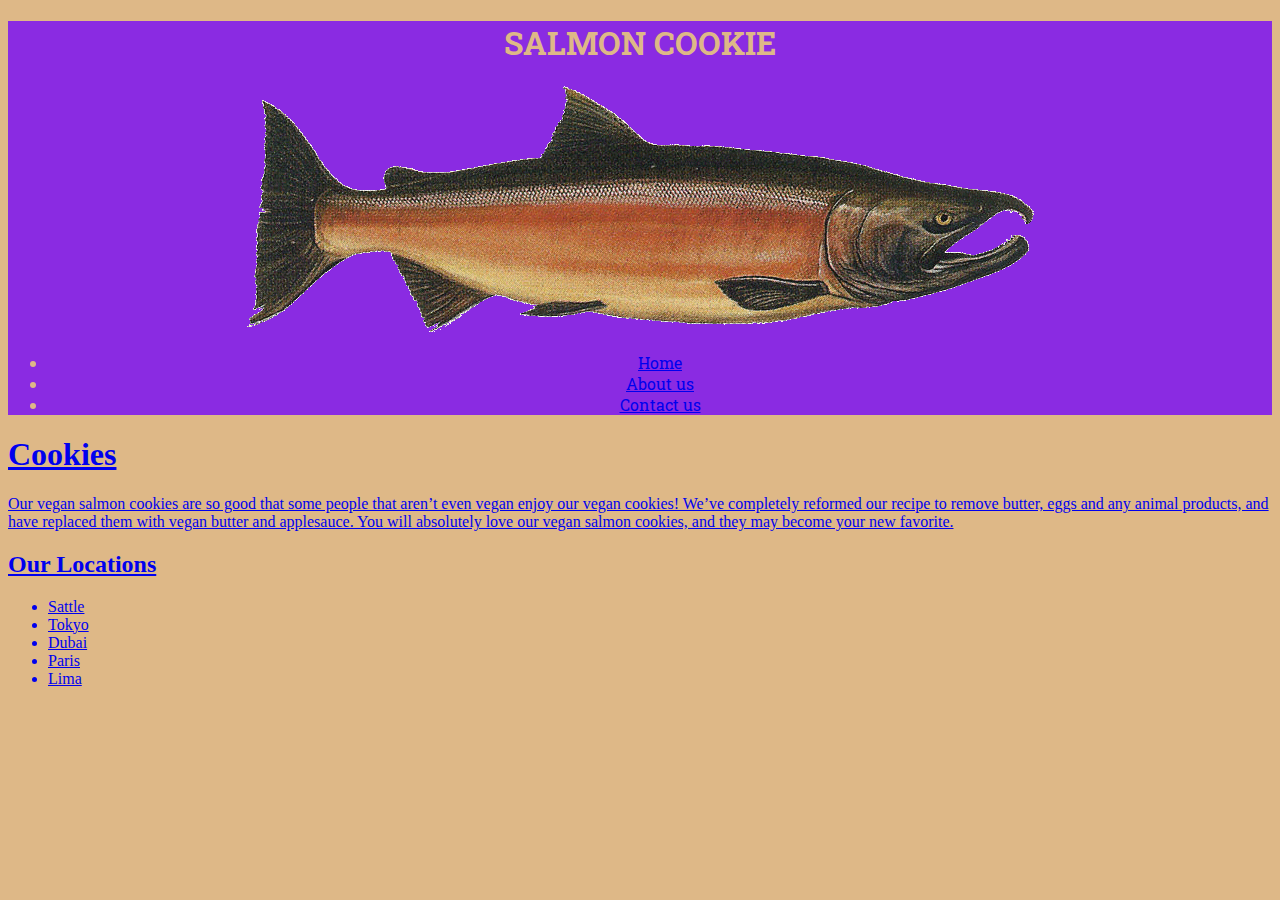
==== index.html @ 9e7d3e0f "edit" ====
<!DOCTYPE html>
<html lang="en">

<head>
    <meta charset="UTF-8">
    <meta http-equiv="X-UA-Compatible" content="IE=edge">
    <meta name="viewport" content="width=device-width, initial-scale=1.0">
    <title>SALMON COOKIES</title>
    <link rel="stylesheet" href="CSS/style.css">
    <link rel="preconnect" href="https://fonts.googleapis.com">
    <link rel="preconnect" href="https://fonts.gstatic.com" crossorigin>
    <link href="https://fonts.googleapis.com/css2?family=Roboto+Slab&display=swap" rel="stylesheet">

</head>

<body>
    <header>
        <div>
            <h1>SALMON COOKIE</h1>
            <img src="images/salmon.png" alt="Salmon" width="auto" height="auto">
        </div>
        <nav>
            <ul>
                <li><a href="www.google.com">Home</li>
                <li><a href="www.google.com">About us</li>
                <li><a href="www.google.com">Contact us</li>
            </ul>
        </nav>
    </header>
    <main>
        <div>
            <h1> Cookies</h1>
        </div>
        <article>
            Our vegan salmon cookies are so good that some people that aren’t even vegan enjoy our vegan
            cookies! We’ve completely reformed our recipe to remove butter, eggs and any animal products, and have
            replaced them with vegan butter and applesauce. You will absolutely love our vegan salmon cookies, and they may
            become your new favorite. 
        </article>
        <div>
            <h2>Our Locations</h2>
        </div>
        <div>
            <ul>
                <li>Sattle</li>
                <li>Tokyo</li>
                <li>Dubai</li>
                <li>Paris</li>
                <li>Lima</li>
            </ul>
        </div>
    </main>
    <footer>

    </footer>

</body>

</html>
---- CSS/style.css ----
header{
    background-color: blueviolet;
    color:burlywood;
    text-align: center;
    font-family: 'Roboto Slab', serif;

}
body{
    background-color:burlywood;
}
img{
    width:auto;
    height: auto;
}
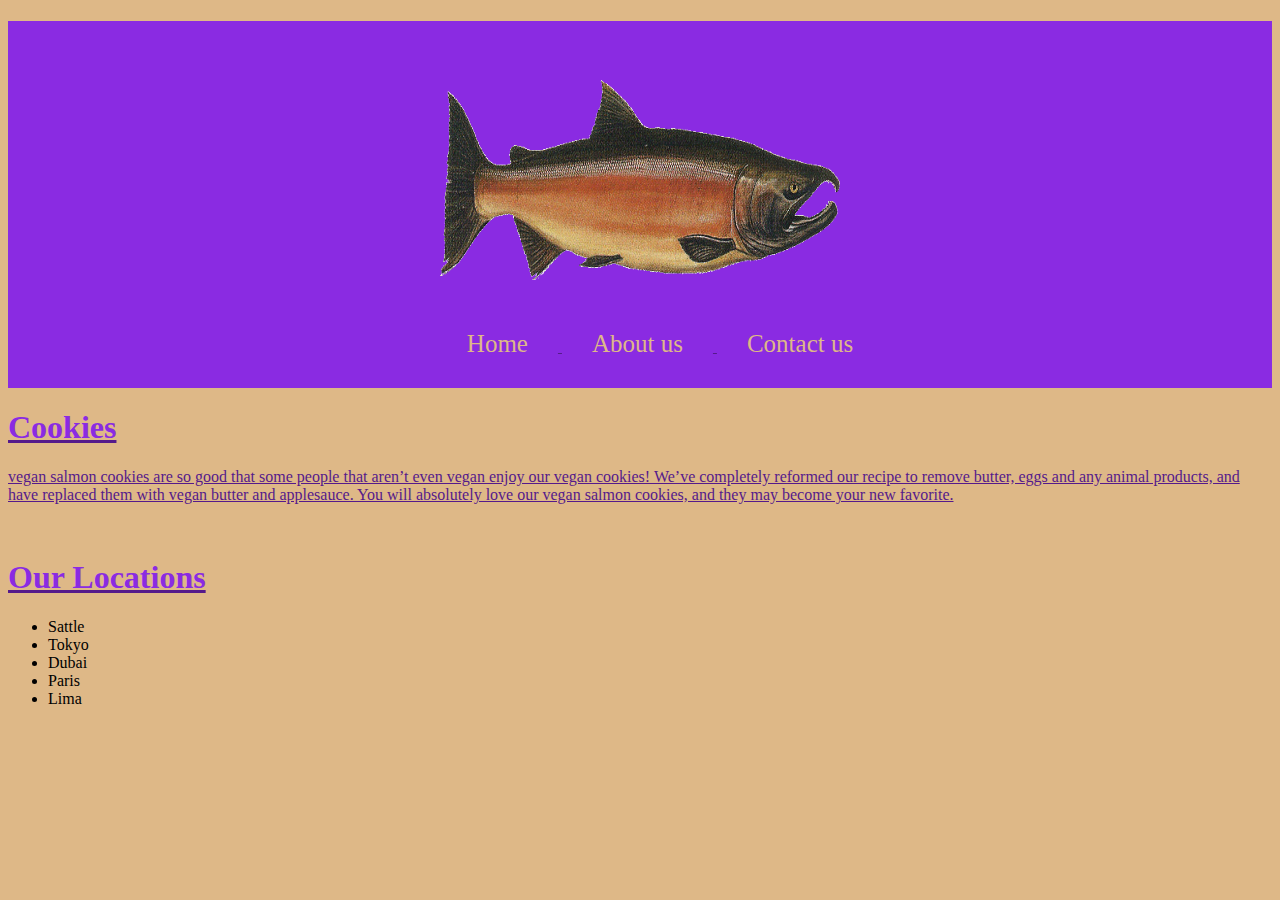
==== commit d0f96097: "edit2" ====
--- a/index.html
+++ b/index.html
@@ -8,11 +8,9 @@
     <title>SALMON COOKIES</title>
     <link rel="stylesheet" href="CSS/style.css">
     <link rel="preconnect" href="https://fonts.googleapis.com">
-    <link rel="preconnect" href="https://fonts.gstatic.com" crossorigin>
-    <link href="https://fonts.googleapis.com/css2?family=Roboto+Slab&display=swap" rel="stylesheet">
-
+    <!-- <link rel="preconnect" href="https://fonts.gstatic.com" crossorigin>
+    <link href="https://fonts.googleapis.com/css2?family=Roboto+Slab&display=swap" rel="stylesheet"> -->
 </head>
-
 <body>
     <header>
         <div>
@@ -21,34 +19,35 @@
         </div>
         <nav>
             <ul>
-                <li><a href="www.google.com">Home</li>
-                <li><a href="www.google.com">About us</li>
-                <li><a href="www.google.com">Contact us</li>
+                <li><a href="">Home</li>
+                <li><a href="">About us</li>
+                <li><a href="">Contact us</li>
             </ul>
         </nav>
     </header>
     <main>
-        <div>
+        <article>
             <h1> Cookies</h1>
-        </div>
-        <article>
-            Our vegan salmon cookies are so good that some people that aren’t even vegan enjoy our vegan
+            <p> vegan salmon cookies are so good that some people that aren’t even vegan enjoy our vegan
             cookies! We’ve completely reformed our recipe to remove butter, eggs and any animal products, and have
             replaced them with vegan butter and applesauce. You will absolutely love our vegan salmon cookies, and they may
-            become your new favorite. 
+            become your new favorite.
+        </p> 
         </article>
-        <div>
-            <h2>Our Locations</h2>
-        </div>
-        <div>
+        <br>
+            <h1>Our Locations</h1>
+        <aside>
+            <nav>
             <ul>
-                <li>Sattle</li>
-                <li>Tokyo</li>
-                <li>Dubai</li>
-                <li>Paris</li>
-                <li>Lima</li>
+                <li><a href=""></a>Sattle</li>
+                <li><a href=""></a>Tokyo</li>
+                <li><a href=""></a>Dubai</li>
+                <li><a href=""></a>Paris</li>
+                <li><a href=""></a>Lima</li>
             </ul>
-        </div>
+        </nav>
+        </aside>
+        
     </main>
     <footer>
 
--- a/CSS/style.css
+++ b/CSS/style.css
@@ -3,12 +3,28 @@
     color:burlywood;
     text-align: center;
     font-family: 'Roboto Slab', serif;
-
 }
 body{
     background-color:burlywood;
 }
 img{
-    width:auto;
-    height: auto;
+    width:400px;
+    height:200px;
 }
+header nav ul li{
+    display: inline-block;
+    padding: 30px;
+    font-size: 25px;
+  }
+  header nav ul li a{ 
+    text-decoration-line: none;
+    color:burlywood;
+    
+  }
+  h1{
+    font-family: 'Roboto Slab', serif;
+      color:blueviolet;
+  }
+  footer{
+    background-color: blueviolet;
+  }
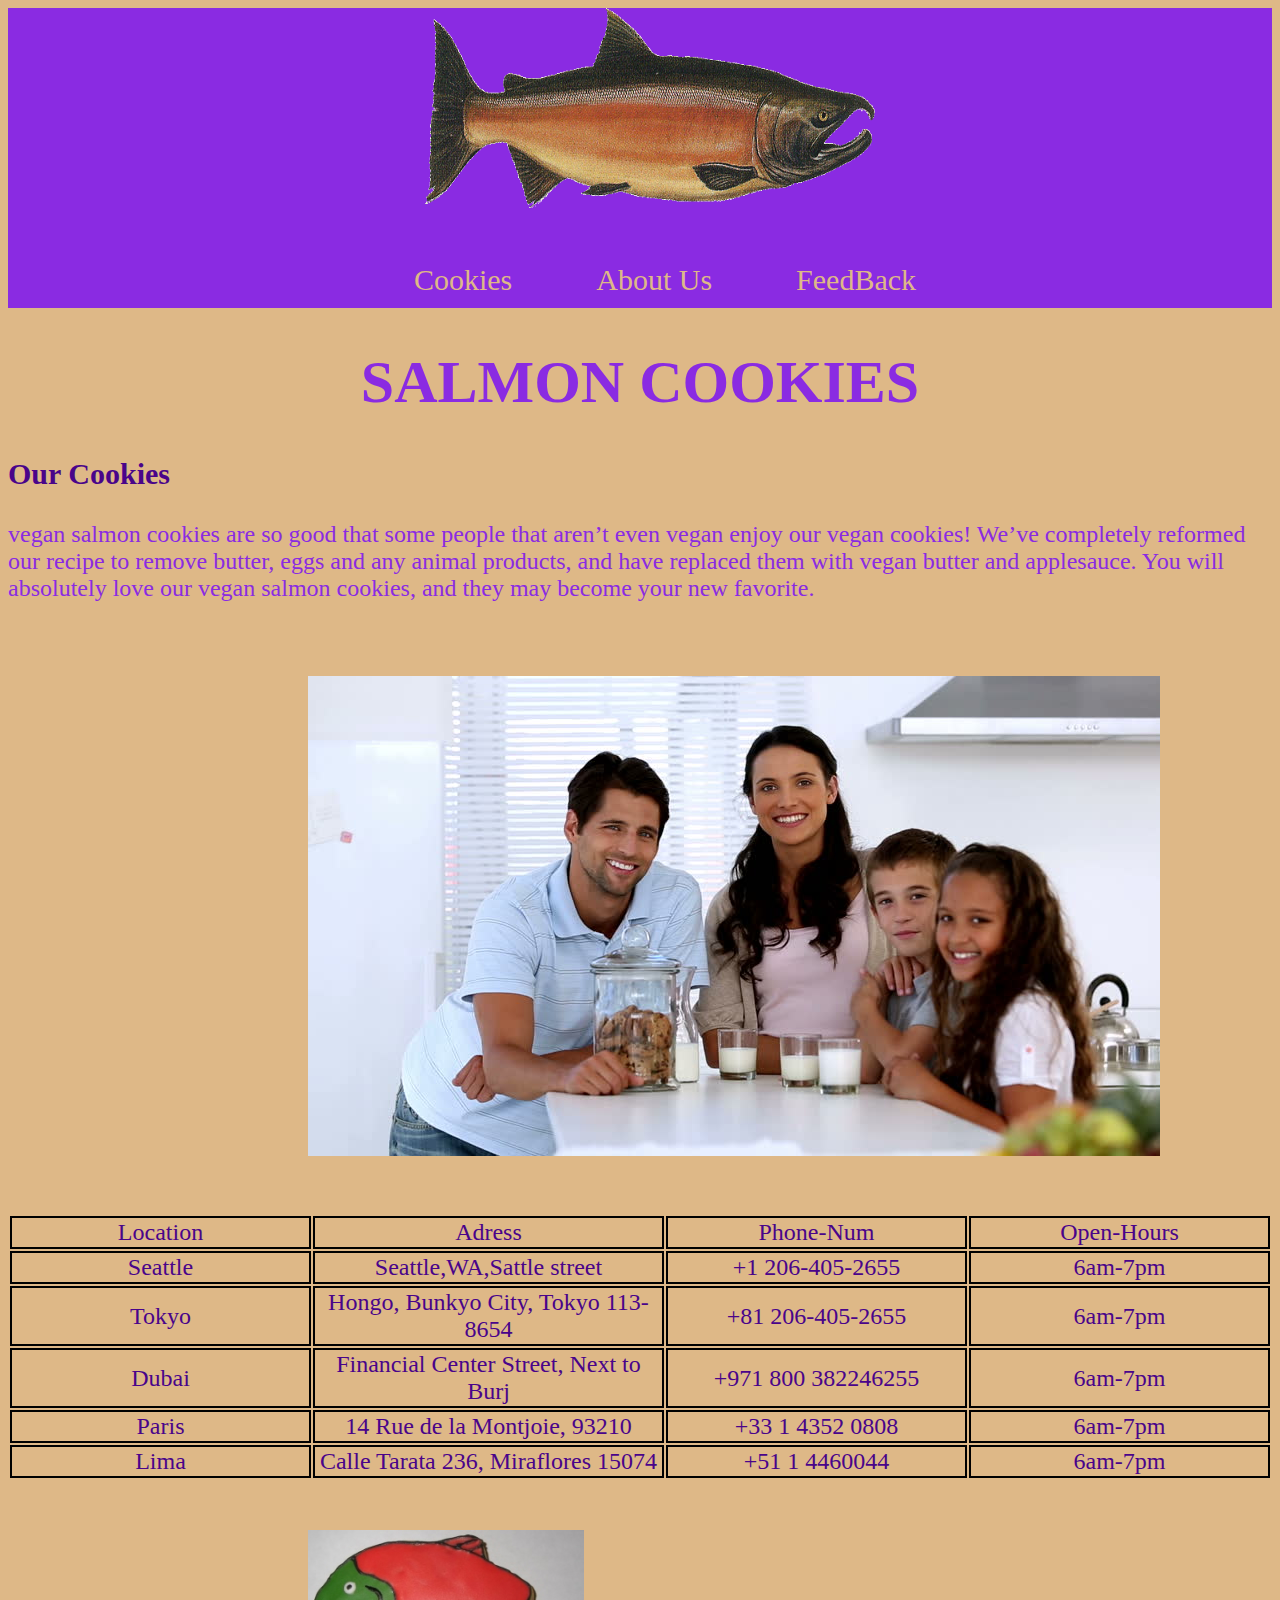
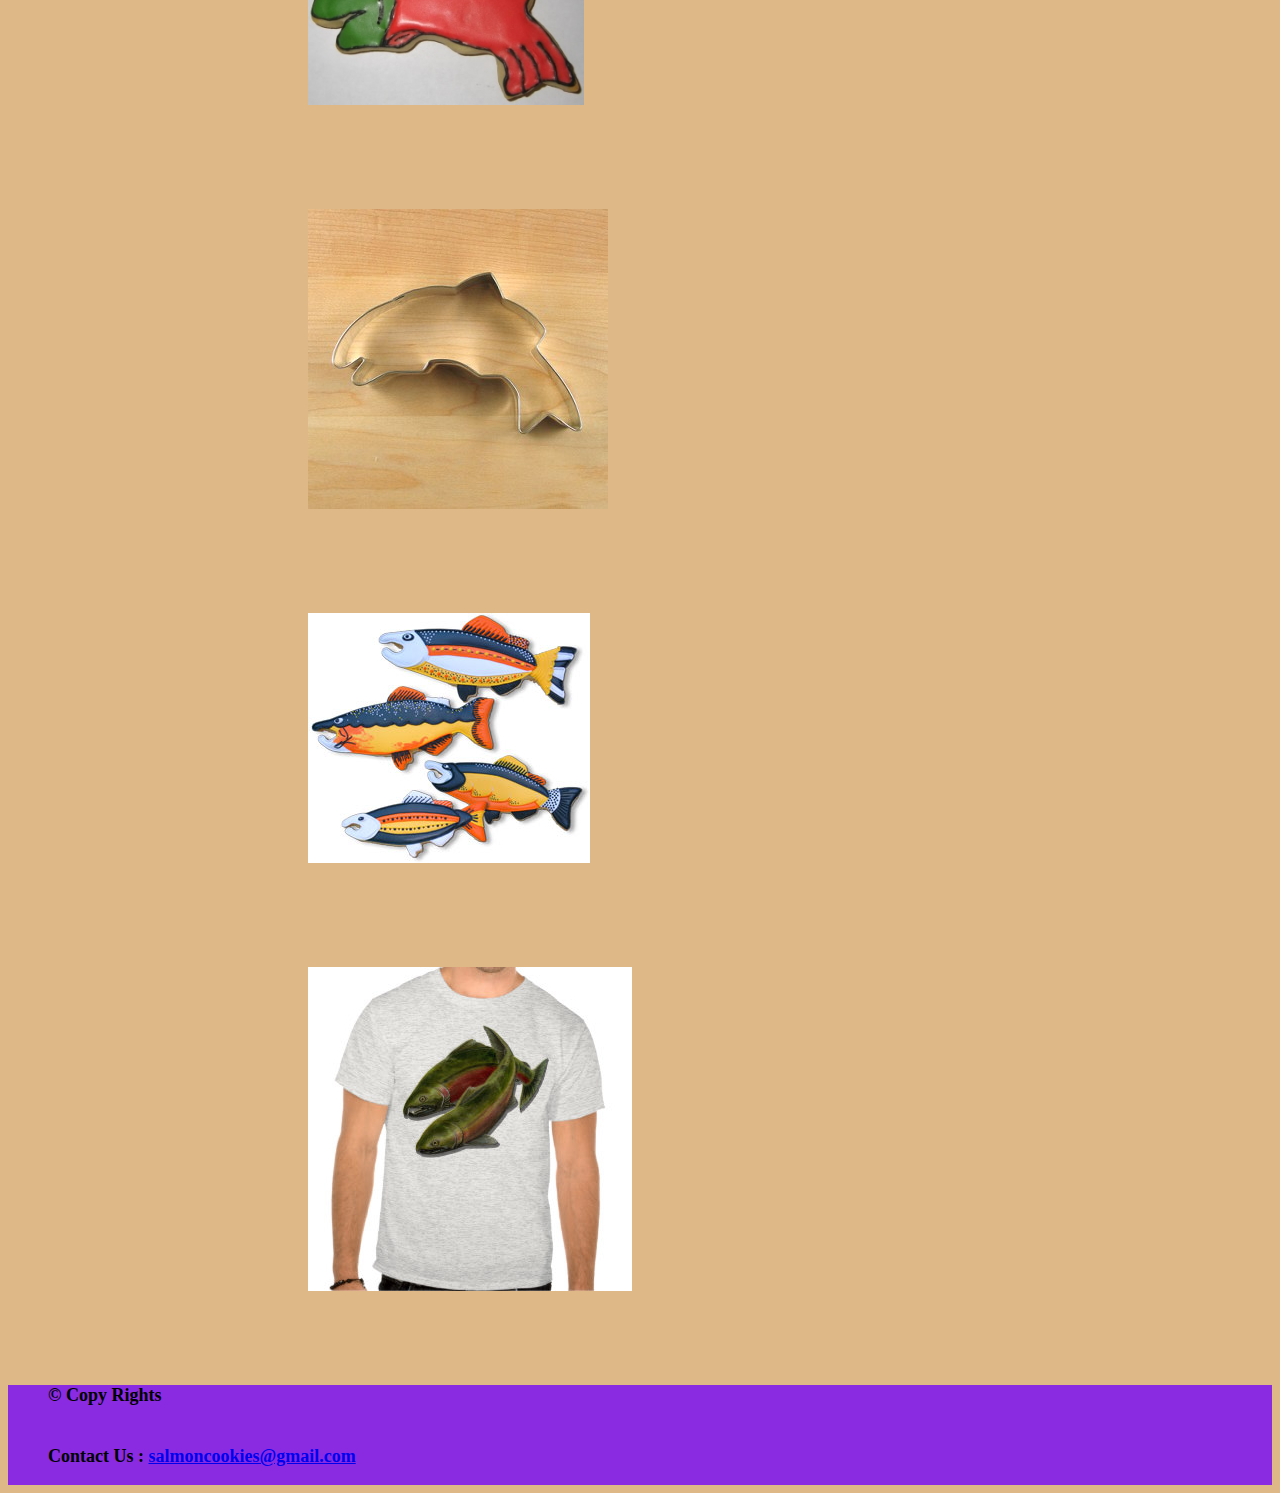
==== commit 56d47a48: "lab08b" ====
--- a/index.html
+++ b/index.html
@@ -5,54 +5,91 @@
     <meta charset="UTF-8">
     <meta http-equiv="X-UA-Compatible" content="IE=edge">
     <meta name="viewport" content="width=device-width, initial-scale=1.0">
-    <title>SALMON COOKIES</title>
+    <title>Document</title>
+    <!-- <link rel="stylesheet" href="CSS/reset.css"> -->
     <link rel="stylesheet" href="CSS/style.css">
-    <link rel="preconnect" href="https://fonts.googleapis.com">
-    <!-- <link rel="preconnect" href="https://fonts.gstatic.com" crossorigin>
-    <link href="https://fonts.googleapis.com/css2?family=Roboto+Slab&display=swap" rel="stylesheet"> -->
 </head>
+
 <body>
     <header>
-        <div>
-            <h1>SALMON COOKIE</h1>
-            <img src="images/salmon.png" alt="Salmon" width="auto" height="auto">
-        </div>
+        <img src="images/salmon.png" alt="Salmon Fish">
         <nav>
             <ul>
-                <li><a href="">Home</li>
-                <li><a href="">About us</li>
-                <li><a href="">Contact us</li>
+                <li><a href="">Cookies</a></li>
+                <li><a href="">About Us</a></li>
+                <li><a href="">FeedBack</a></li>
             </ul>
         </nav>
     </header>
     <main>
+        <h1>SALMON COOKIES</h1>
         <article>
-            <h1> Cookies</h1>
+            <h3>Our Cookies</h3>
             <p> vegan salmon cookies are so good that some people that aren’t even vegan enjoy our vegan
-            cookies! We’ve completely reformed our recipe to remove butter, eggs and any animal products, and have
-            replaced them with vegan butter and applesauce. You will absolutely love our vegan salmon cookies, and they may
-            become your new favorite.
-        </p> 
+                cookies! We’ve completely reformed our recipe to remove butter, eggs and any animal products, and have
+                replaced them with vegan butter and applesauce. You will absolutely love our vegan salmon cookies, and
+                they may
+                become your new favorite.
+            </p>
         </article>
-        <br>
-            <h1>Our Locations</h1>
-        <aside>
-            <nav>
-            <ul>
-                <li><a href=""></a>Sattle</li>
-                <li><a href=""></a>Tokyo</li>
-                <li><a href=""></a>Dubai</li>
-                <li><a href=""></a>Paris</li>
-                <li><a href=""></a>Lima</li>
-            </ul>
-        </nav>
-        </aside>
-        
+        <section>
+            <img src="images/family.jpg" alt="family">
+        </section>
+        <table>
+            <thead>
+                <th>
+                    <tr>
+                        <td>Location</td>
+                        <td>Adress</td>
+                        <td>Phone-Num</td>
+                        <td>Open-Hours</td>
+                    </tr>
+                </th>
+            </thead>
+            <tbody>
+                <tr>
+                    <td>Seattle</td>
+                    <td>Seattle,WA,Sattle street</td>
+                    <td>+1 206-405-2655</td>
+                    <td>6am-7pm</td>
+                </tr>
+                <tr>
+                    <td>Tokyo</td>
+                    <td> Hongo, Bunkyo City, Tokyo 113-8654</td>
+                    <td>+81 206-405-2655</td>
+                    <td>6am-7pm</td>
+                </tr>
+                <tr>
+                    <td>Dubai</td>
+                    <td>Financial Center Street, Next to Burj</td>
+                    <td>+971 800 382246255</td>
+                    <td>6am-7pm</td>
+                </tr>
+                <tr>
+                    <td>Paris</td>
+                    <td>14 Rue de la Montjoie, 93210</td>
+                    <td>+33 1 4352 0808</td>
+                    <td>6am-7pm</td>
+                </tr>
+                <tr>
+                    <td>Lima</td>
+                    <td>Calle Tarata 236, Miraflores 15074</td>
+                    <td> +51 1 4460044</td>
+                    <td>6am-7pm</td>
+                </tr>
+            </tbody>
+        </table>
+        <section id="img">
+            <img src="images/cookie.png" alt="cookies">
+            <img src="images/cutter.jpeg" alt="cutter">
+            <img src="images/fish.jpg" alt="fish">
+            <img src="images/Shirt.jpg" alt="Shirt">
+        </section>
     </main>
     <footer>
-
+        <h5>&copy; Copy Rights</h5>
+        <h5>Contact Us : <a href="e-mail"> salmoncookies@gmail.com</a></h5>
     </footer>
-
 </body>
 
 </html>--- a/CSS/style.css
+++ b/CSS/style.css
@@ -3,28 +3,57 @@
     color:burlywood;
     text-align: center;
     font-family: 'Roboto Slab', serif;
+    height: 300px;
 }
-body{
+ body{
     background-color:burlywood;
 }
-img{
-    width:400px;
-    height:200px;
+header img{
+    width: 450px;
+    height: 200px;
+    margin-left:20px ;
+}
+main h1{
+    color:blueviolet;
+    text-align: center;
+    font-size: 60px;
+}
+main article h3{
+  color: rgb(73, 4, 138);
+  font-size: 30px;
+}
+main article p{
+  font-size: x-large;
+  color: blueviolet;
+}
+section img{
+margin: 50px;
+margin-left: 300px; ;
 }
 header nav ul li{
     display: inline-block;
-    padding: 30px;
-    font-size: 25px;
+    padding: 35px;
+    font-size: 30px;
+    margin-left: 10px;
   }
   header nav ul li a{ 
     text-decoration-line: none;
     color:burlywood;
-    
+  } 
+
+   footer{
+    background-color: blueviolet;
+    height: 100px;
+  } 
+  footer h5{
+    margin: 40px;
+    font-size: large;
   }
-  h1{
-    font-family: 'Roboto Slab', serif;
-      color:blueviolet;
-  }
-  footer{
-    background-color: blueviolet;
-  }
+
+   table thead,tr,td,tbody,tfoot{
+      border:2px solid black ;
+      width: 10%;
+      text-align: center;
+      color: rgb(73, 4, 138);
+      font-size: x-large;
+  }  
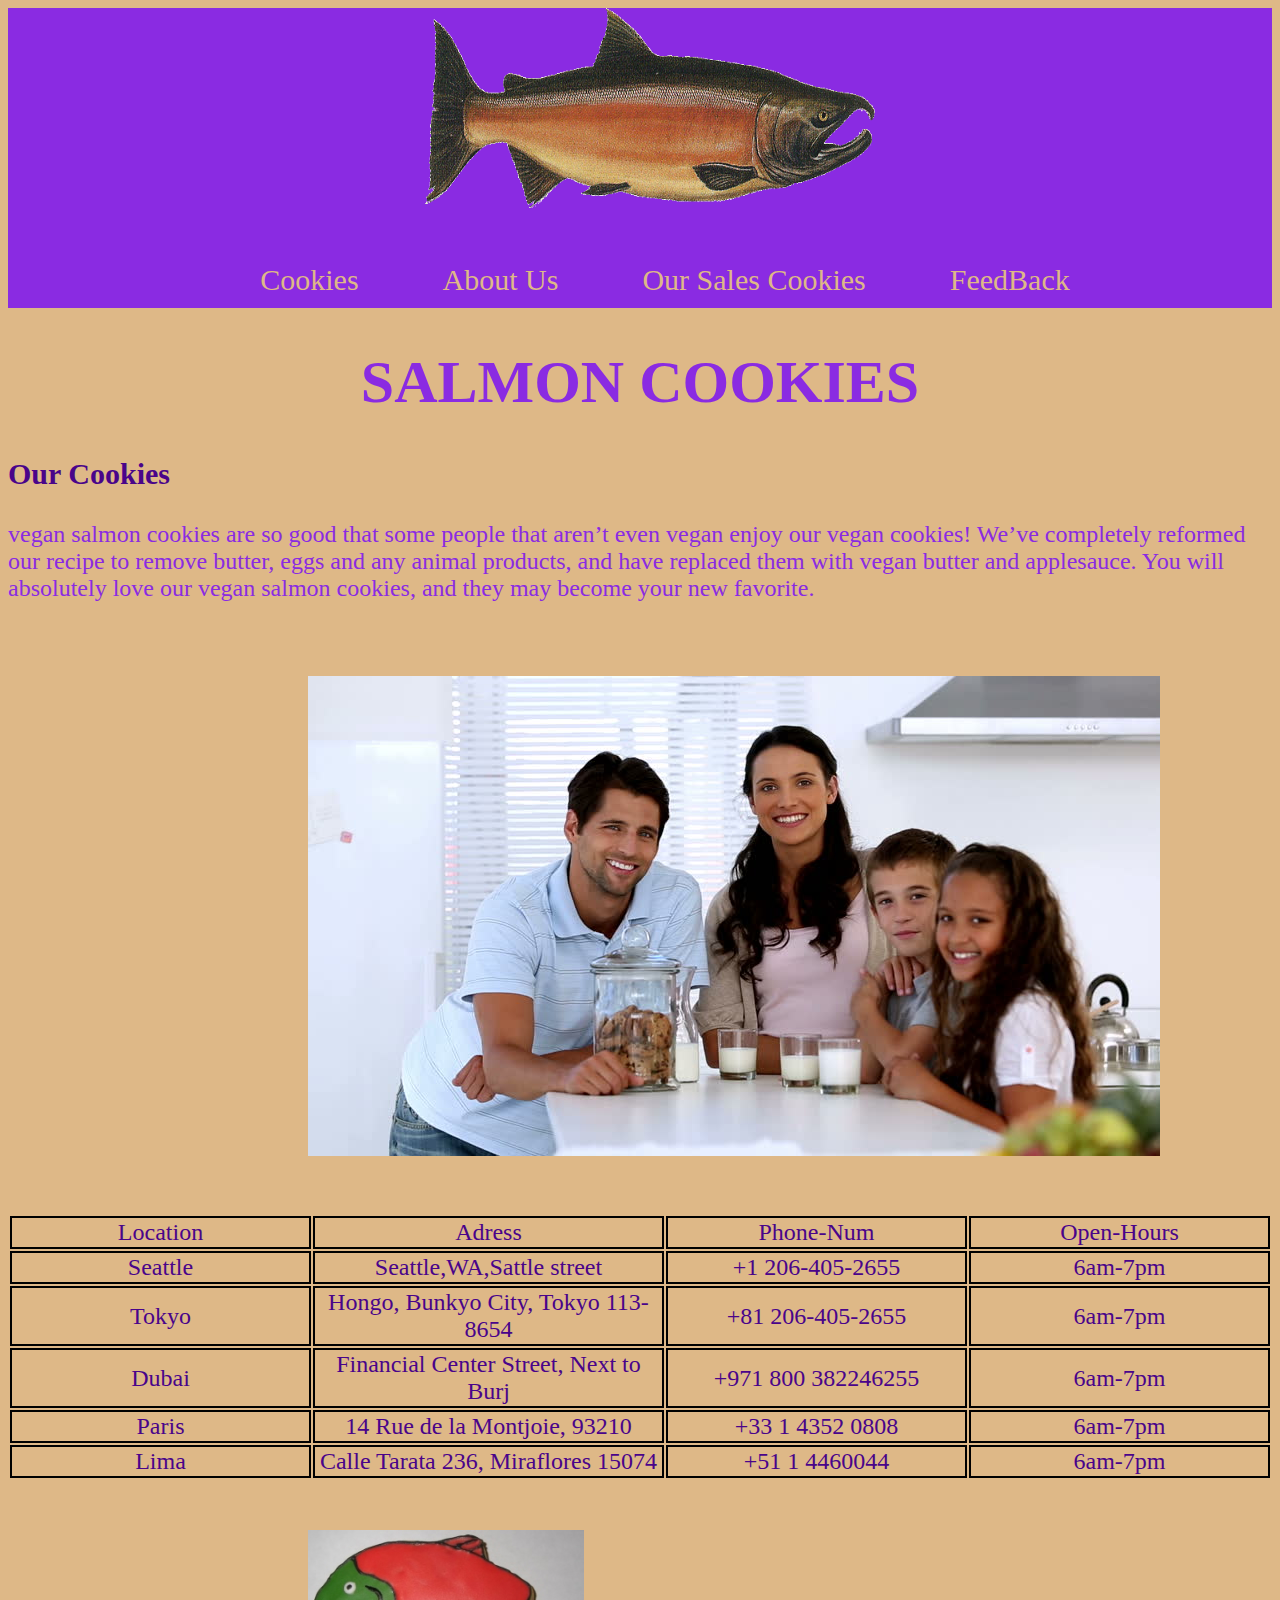
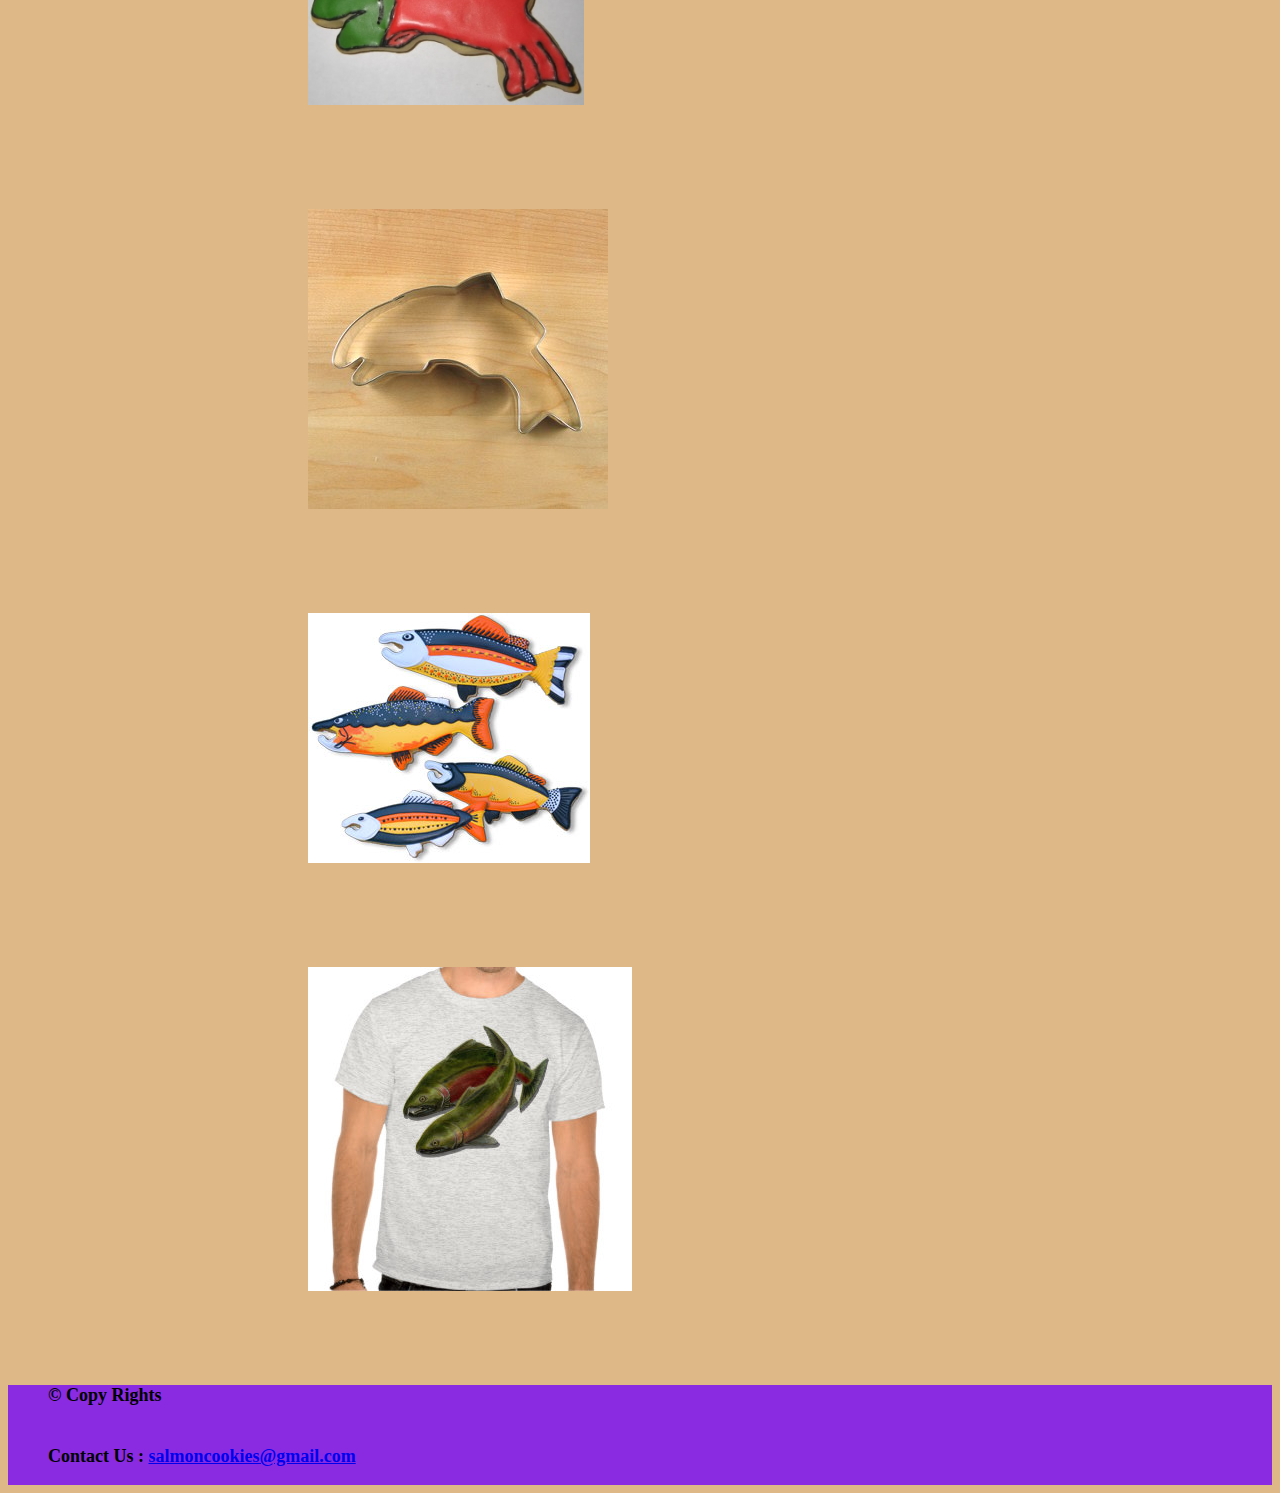
==== commit d141bb24: "edit lab08a" ====
--- a/index.html
+++ b/index.html
@@ -17,6 +17,7 @@
             <ul>
                 <li><a href="">Cookies</a></li>
                 <li><a href="">About Us</a></li>
+                <li><a href="sales.html">Our Sales Cookies</a></li>
                 <li><a href="">FeedBack</a></li>
             </ul>
         </nav>
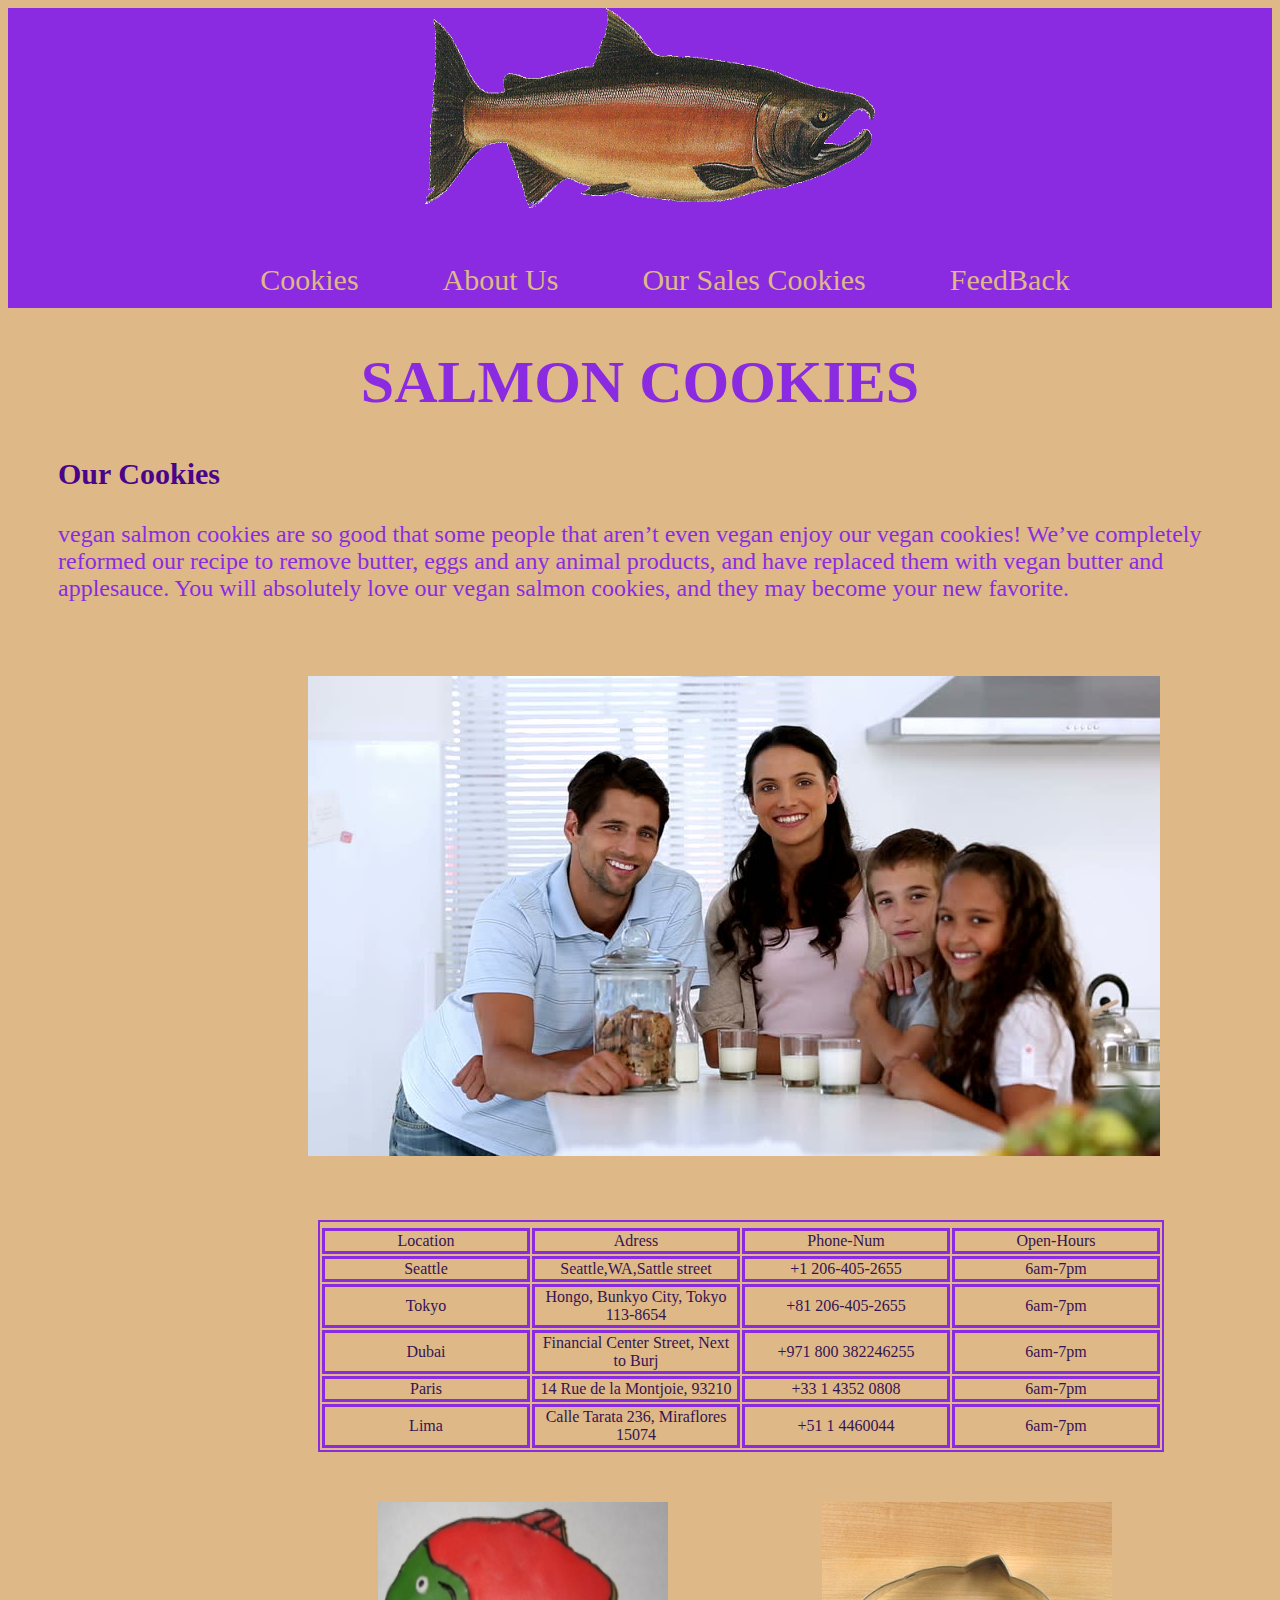
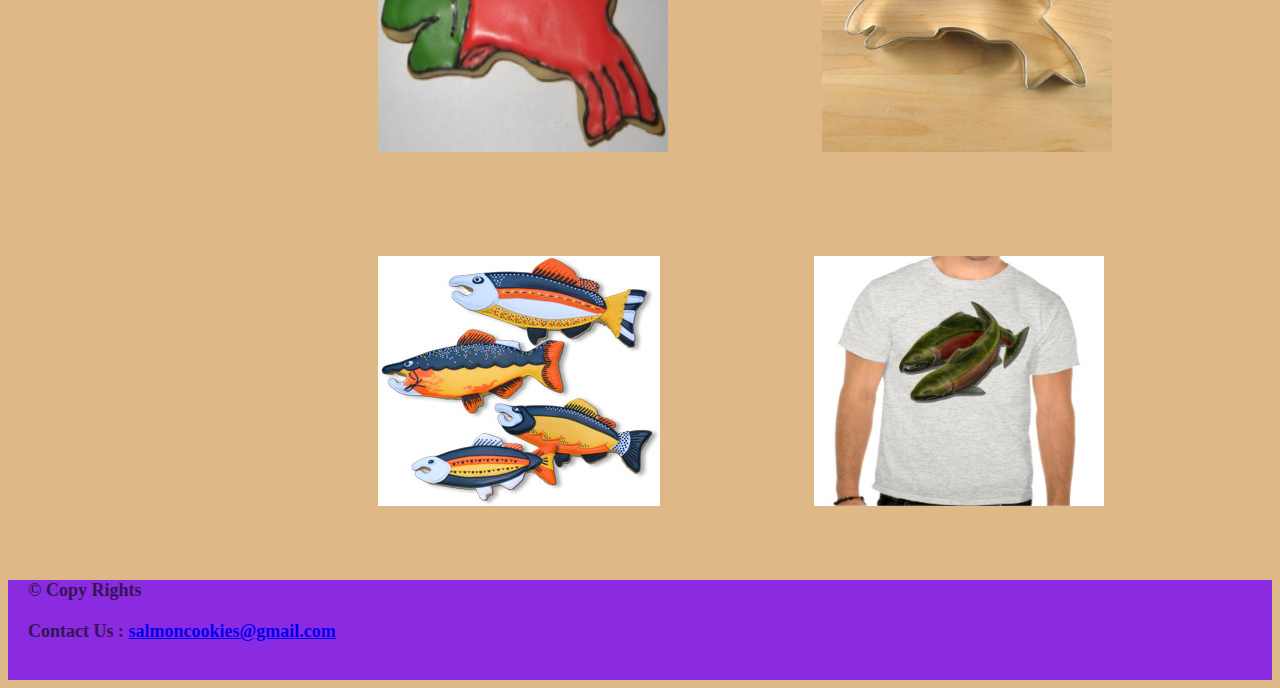
==== commit cd2741cc: "style the tables" ====
--- a/index.html
+++ b/index.html
@@ -36,7 +36,7 @@
         <section>
             <img src="images/family.jpg" alt="family">
         </section>
-        <table>
+        <table id="table1">
             <thead>
                 <th>
                     <tr>
@@ -81,14 +81,14 @@
             </tbody>
         </table>
         <section id="img">
-            <img src="images/cookie.png" alt="cookies">
-            <img src="images/cutter.jpeg" alt="cutter">
-            <img src="images/fish.jpg" alt="fish">
-            <img src="images/Shirt.jpg" alt="Shirt">
+            <img class="img1" src="images/cookie.png" alt="cookies">
+            <img class="img2" src="images/cutter.jpeg" alt="cutter">
+            <img class="img3" src="images/fish.jpg" alt="fish">
+            <img class="img4" src="images/Shirt.jpg" alt="Shirt">
         </section>
     </main>
     <footer>
-        <h5>&copy; Copy Rights</h5>
+        <h5 id="copy">&copy; Copy Rights</h5>
         <h5>Contact Us : <a href="e-mail"> salmoncookies@gmail.com</a></h5>
     </footer>
 </body>
--- a/CSS/style.css
+++ b/CSS/style.css
@@ -1,59 +1,137 @@
 header{
-    background-color: blueviolet;
-    color:burlywood;
-    text-align: center;
-    font-family: 'Roboto Slab', serif;
-    height: 300px;
+  background-color: blueviolet;
+  color:burlywood;
+  text-align: center;
+  font-family: 'Roboto Slab', serif;
+  height: 300px;
 }
- body{
-    background-color:burlywood;
+body{
+  background-color:burlywood;
+  font-family: Georgia, 'Times New Roman', Times, serif;
+  color:rgb(53, 20, 83) ;
 }
 header img{
-    width: 450px;
-    height: 200px;
-    margin-left:20px ;
+  width: 450px;
+  height: 200px;
+  margin-left:20px ;
 }
 main h1{
-    color:blueviolet;
-    text-align: center;
-    font-size: 60px;
+  color:blueviolet;
+  text-align: center;
+  font-size: 60px;
 }
 main article h3{
-  color: rgb(73, 4, 138);
-  font-size: 30px;
+color: rgb(73, 4, 138);
+font-size: 30px;
 }
 main article p{
-  font-size: x-large;
-  color: blueviolet;
+font-size: x-large;
+color: blueviolet;
+}
+article{
+  margin-left: 50px;
+  margin-right: 50px;
 }
 section img{
 margin: 50px;
 margin-left: 300px; ;
 }
+.img1{
+  margin-left: 370px;
+  width: 290px;
+  height: 250px;
+}
+.img2{
+  margin-left: 100px;
+  width: 290px;
+  height: 250px;
+}
+.img3{
+  margin-left: 370px;
+}
+.img4{
+  margin-left: 100px;
+  width: 290px;
+  height: 250px;
+}
 header nav ul li{
-    display: inline-block;
-    padding: 35px;
-    font-size: 30px;
-    margin-left: 10px;
-  }
-  header nav ul li a{ 
-    text-decoration-line: none;
-    color:burlywood;
-  } 
+  display: inline-block;
+  padding: 35px;
+  font-size: 30px;
+  margin-left: 10px;
+}
+header nav ul li a{ 
+  text-decoration-line: none;
+  color:burlywood;
+} 
 
-   footer{
-    background-color: blueviolet;
-    height: 100px;
-  } 
-  footer h5{
-    margin: 40px;
-    font-size: large;
-  }
+ footer{
+  background-color: blueviolet;
+  height: 100px;
+} 
+footer h5{
+  margin: 20px;
+  font-size: large;
+}
+#copy{
+  margin-top: 20px;
+}
+#store{
+  text-align: center;
+  color: rgb(40, 7, 71);
+  font-size: large;
+   margin-left: 325px;
+  margin-right: 300px;
+  column-width: 2000px; 
+  margin-top: 50px;
+}
+div table th ,tr td{
+  border:3px solid blueviolet ;
+}
+#table1 {
+  margin-left: 310px;
+  margin-top: 10px;
+  text-align: center;
+  border: 2px solid blueviolet ;
+}
+#table1 th,tr,td{
+  width: 200px;
+}
+fieldset{
+  margin-top: 50px;
+  width: 30%;
+  margin-left :500px; 
+  font-family: Verdana, Geneva, Tahoma, sans-serif;
+}
+input {
+  width: 50%;
+  padding: 12px 20px;
+  margin: 8px 0;
+  display: inline-block;
+  border: 1px solid rgb(40, 7, 71);
+  border-radius: 8px;
+  box-sizing: border-box;
+  text-align: center;
 
-   table thead,tr,td,tbody,tfoot{
-      border:2px solid black ;
-      width: 10%;
-      text-align: center;
-      color: rgb(73, 4, 138);
-      font-size: x-large;
-  }  
+}
+input[type=submit] {
+  width: 50%;
+  background-color: blueviolet;
+  color: white;
+  padding: 14px 20px;
+  margin: 20px 0;
+  border: none;
+  border-radius: 4px;
+  cursor: pointer;
+  margin-left: 120px;
+}
+legend{
+  text-align: center;
+  font-size: x-large;
+}
+#h3{
+  font-size: x-large;
+  text-align: center;
+  margin-bottom: 5px;
+}
+
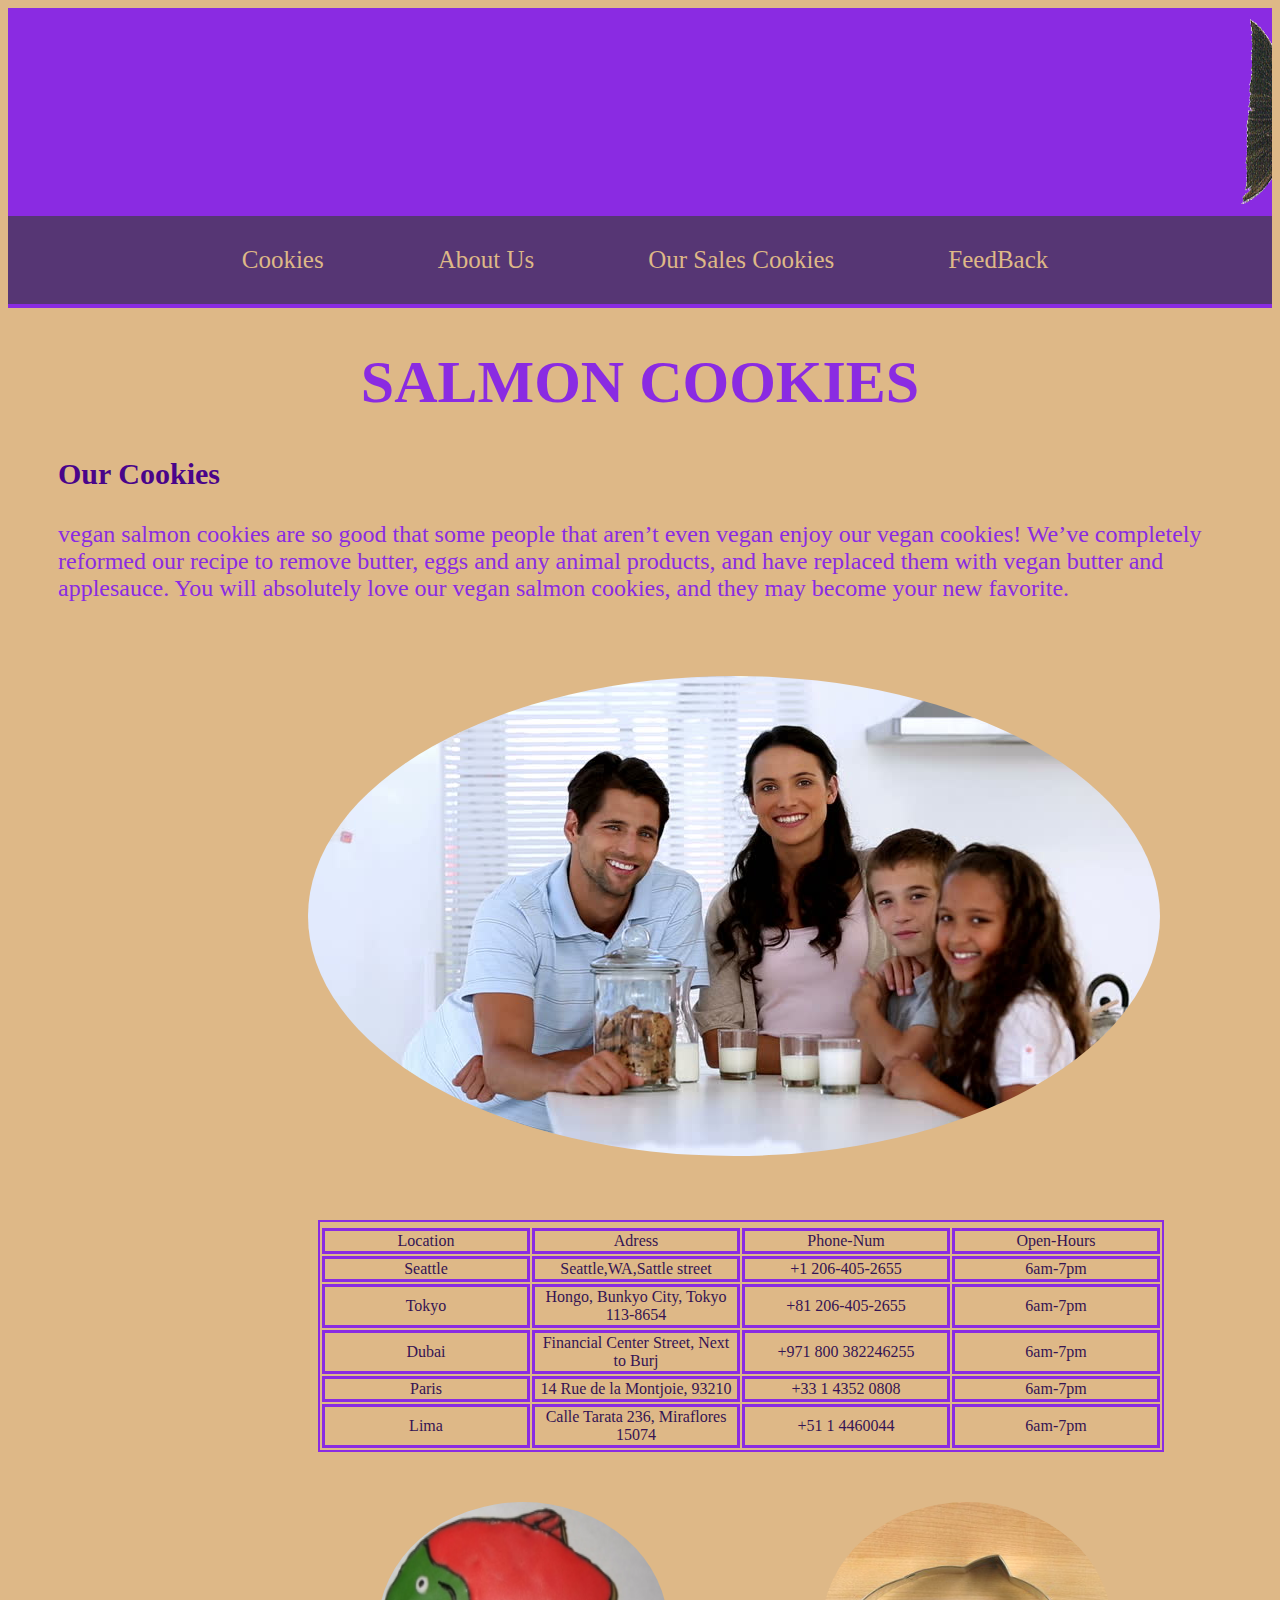
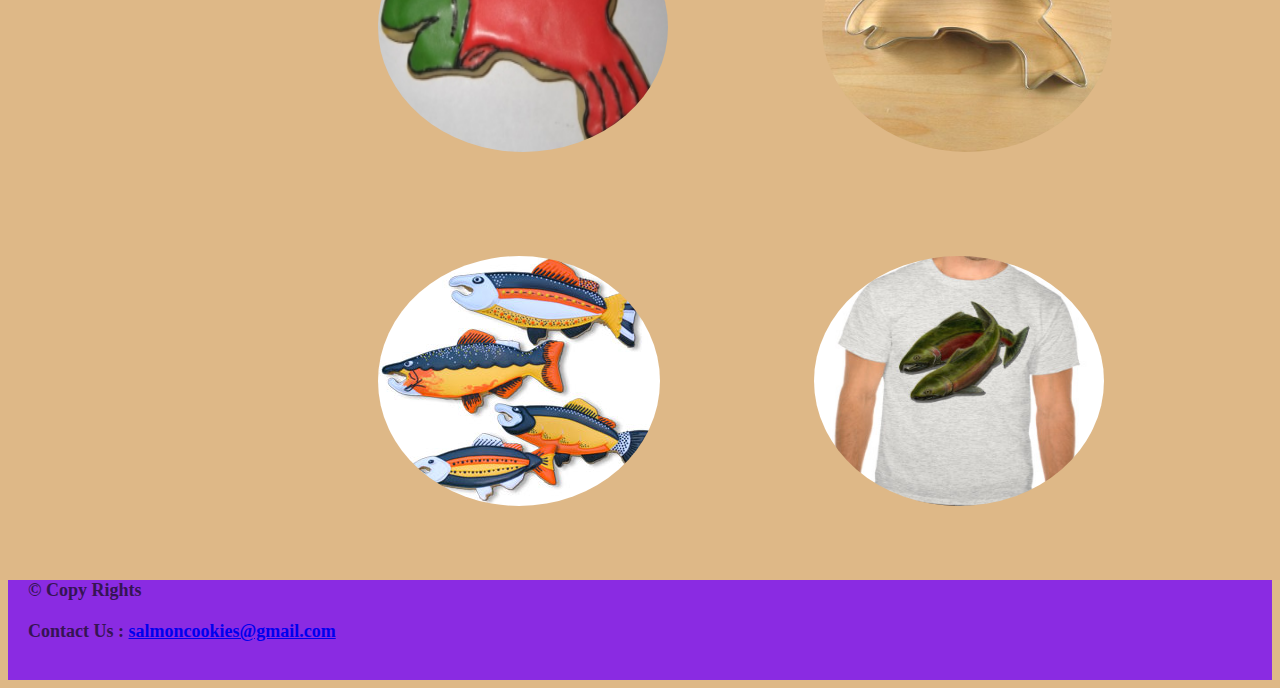
==== commit cf71a55e: "add CSS and edit the avgCookies" ====
--- a/index.html
+++ b/index.html
@@ -5,14 +5,16 @@
     <meta charset="UTF-8">
     <meta http-equiv="X-UA-Compatible" content="IE=edge">
     <meta name="viewport" content="width=device-width, initial-scale=1.0">
-    <title>Document</title>
+    <title>SALMON COOKIES</title>
     <!-- <link rel="stylesheet" href="CSS/reset.css"> -->
     <link rel="stylesheet" href="CSS/style.css">
 </head>
 
 <body>
     <header>
-        <img src="images/salmon.png" alt="Salmon Fish">
+        <marquee behavior="" direction="">
+            <img src="images/salmon.png" alt="Salmon Fish">
+        </marquee>
         <nav>
             <ul>
                 <li><a href="">Cookies</a></li>
@@ -25,7 +27,7 @@
     <main>
         <h1>SALMON COOKIES</h1>
         <article>
-            <h3>Our Cookies</h3>
+            <h3 id="text">Our Cookies</h3>
             <p> vegan salmon cookies are so good that some people that aren’t even vegan enjoy our vegan
                 cookies! We’ve completely reformed our recipe to remove butter, eggs and any animal products, and have
                 replaced them with vegan butter and applesauce. You will absolutely love our vegan salmon cookies, and
--- a/CSS/style.css
+++ b/CSS/style.css
@@ -1,9 +1,12 @@
+
 header{
   background-color: blueviolet;
   color:burlywood;
   text-align: center;
   font-family: 'Roboto Slab', serif;
   height: 300px;
+  top: 0px;
+  position: sticky;
 }
 body{
   background-color:burlywood;
@@ -15,11 +18,14 @@
   height: 200px;
   margin-left:20px ;
 }
+
 main h1{
   color:blueviolet;
   text-align: center;
   font-size: 60px;
+  width: 100%;
 }
+
 main article h3{
 color: rgb(73, 4, 138);
 font-size: 30px;
@@ -34,7 +40,8 @@
 }
 section img{
 margin: 50px;
-margin-left: 300px; ;
+margin-left: 300px; 
+border-radius: 50%;
 }
 .img1{
   margin-left: 370px;
@@ -56,14 +63,32 @@
 }
 header nav ul li{
   display: inline-block;
-  padding: 35px;
-  font-size: 30px;
+  padding: 30px;
+  font-size: 25px;
   margin-left: 10px;
+ 
+
 }
 header nav ul li a{ 
   text-decoration-line: none;
   color:burlywood;
+  padding: 20px 20px 20px 20px;
+  
+  
 } 
+ul{
+  list-style-type: none;
+  margin: 0;
+  padding: 0;
+  overflow: hidden;
+  background-color:rgb(86, 54, 116);
+ 
+  
+}
+li a:hover{
+  background-color: blueviolet;
+  
+}
 
  footer{
   background-color: blueviolet;
@@ -112,6 +137,8 @@
   border-radius: 8px;
   box-sizing: border-box;
   text-align: center;
+  background-color:rgb(186, 173, 199) ;
+  color: rgb(40, 7, 71);
 
 }
 input[type=submit] {
